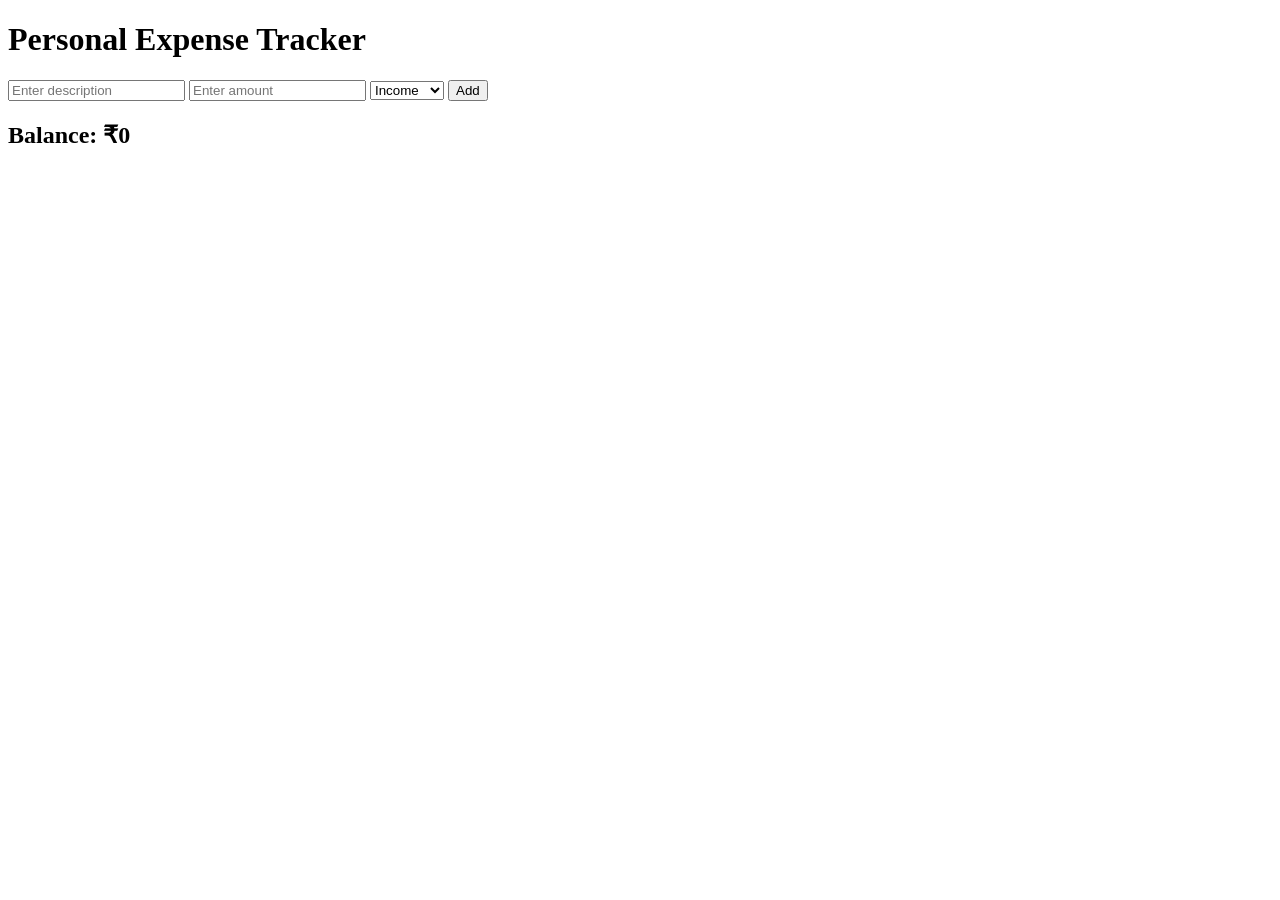
==== index.html @ 91a04e99 "Create index.html for Personal Expense Tracker" ====
<!DOCTYPE html>
<html>
<head>
    <title>Personal Expense Tracker</title>
    <link rel="stylesheet" href="style.css">
</head>
<body>

    <h1>Personal Expense Tracker</h1>

    <input type="text" id="description" placeholder="Enter description">

    <input type="number" id="amount" placeholder="Enter amount">

    <select id="type">
        <option value="income">Income</option>
        <option value="expense">Expense</option>
    </select>

    <button onclick="addTransaction()">Add</button>

    <h2>Balance: ₹<span id="balance">0</span></h2>

    <ul id="transactionList"></ul>

    <script src="script.js"></script>
</body>
</html>
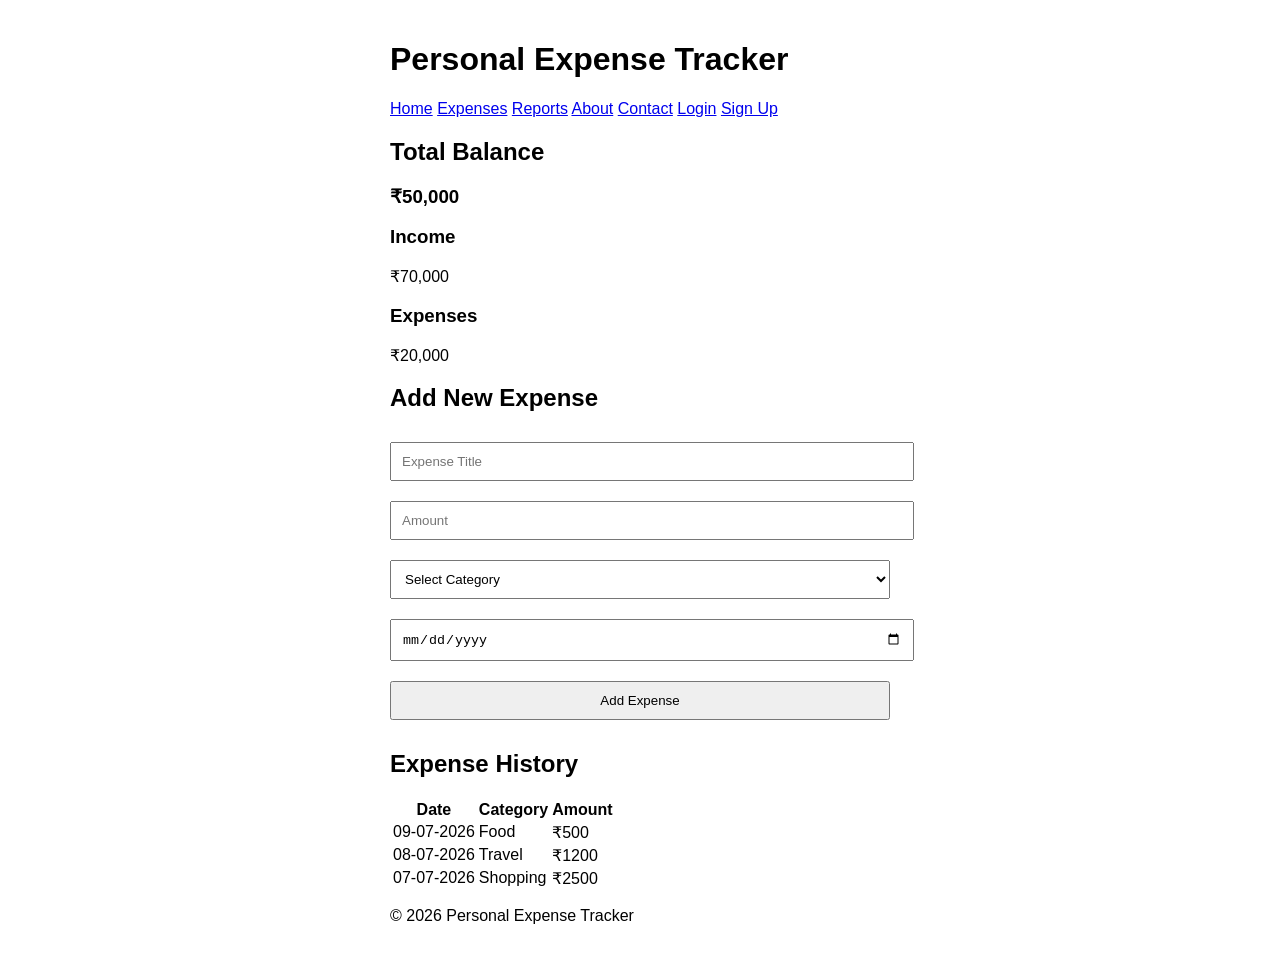
==== commit ab9b1b0a: "Add initial HTML structure for expense tracker" ====
--- a/index.html
+++ b/index.html
@@ -1,28 +1,109 @@
 <!DOCTYPE html>
-<html>
+<html lang="en">
 <head>
+    <meta charset="UTF-8">
+    <meta name="viewport" content="width=device-width, initial-scale=1.0">
     <title>Personal Expense Tracker</title>
+
+    <!-- CSS Connection -->
     <link rel="stylesheet" href="style.css">
 </head>
 <body>
 
-    <h1>Personal Expense Tracker</h1>
+    <header>
+        <h1>Personal Expense Tracker</h1><nav>
+    <a href="index.html">Home</a>
+    <a href="expenses.html">Expenses</a>
+    <a href="report.html">Reports</a>
+    <a href="about.html">About</a>
+    <a href="contact.html">Contact</a>
+    <a href="login.html">Login</a>
+    <a href="signup.html">Sign Up</a>
+</nav>
+    </header>
 
-    <input type="text" id="description" placeholder="Enter description">
+    <div class="container">
 
-    <input type="number" id="amount" placeholder="Enter amount">
+        <!-- Balance Section -->
+        <div class="card">
+            <h2>Total Balance</h2>
+            <h3>₹50,000</h3>
+        </div>
 
-    <select id="type">
-        <option value="income">Income</option>
-        <option value="expense">Expense</option>
-    </select>
+        <!-- Income and Expense -->
+        <div class="summary">
+            <div class="income">
+                <h3>Income</h3>
+                <p>₹70,000</p>
+            </div>
 
-    <button onclick="addTransaction()">Add</button>
+            <div class="expense">
+                <h3>Expenses</h3>
+                <p>₹20,000</p>
+            </div>
+        </div>
 
-    <h2>Balance: ₹<span id="balance">0</span></h2>
+        <!-- Add Expense Form -->
+        <div class="card">
+            <h2>Add New Expense</h2>
 
-    <ul id="transactionList"></ul>
+            <form>
+                <input type="text" placeholder="Expense Title" required>
 
-    <script src="script.js"></script>
+                <input type="number" placeholder="Amount" required>
+
+                <select required>
+                    <option value="">Select Category</option>
+                    <option>Food</option>
+                    <option>Travel</option>
+                    <option>Shopping</option>
+                    <option>Bills</option>
+                    <option>Entertainment</option>
+                </select>
+
+                <input type="date" required>
+
+                <button type="submit">Add Expense</button>
+            </form>
+        </div>
+
+        <!-- Expense History -->
+        <div class="card">
+            <h2>Expense History</h2>
+
+            <table>
+                <tr>
+                    <th>Date</th>
+                    <th>Category</th>
+                    <th>Amount</th>
+                </tr>
+
+                <tr>
+                    <td>09-07-2026</td>
+                    <td>Food</td>
+                    <td>₹500</td>
+                </tr>
+
+                <tr>
+                    <td>08-07-2026</td>
+                    <td>Travel</td>
+                    <td>₹1200</td>
+                </tr>
+
+                <tr>
+                    <td>07-07-2026</td>
+                    <td>Shopping</td>
+                    <td>₹2500</td>
+                </tr>
+            </table>
+        </div>
+
+    </div>
+
+    <footer>
+        <p>© 2026 Personal Expense Tracker</p>
+    </footer>
+
+<script src="script.js"></script>
 </body>
 </html>
--- a/style.css
+++ b/style.css
@@ -0,0 +1,16 @@
+body{
+    font-family: Arial;
+    max-width: 500px;
+    margin: auto;
+    padding: 20px;
+}
+
+input, select, button{
+    width: 100%;
+    padding: 10px;
+    margin: 10px 0;
+}
+
+button{
+    cursor: pointer;
+}
